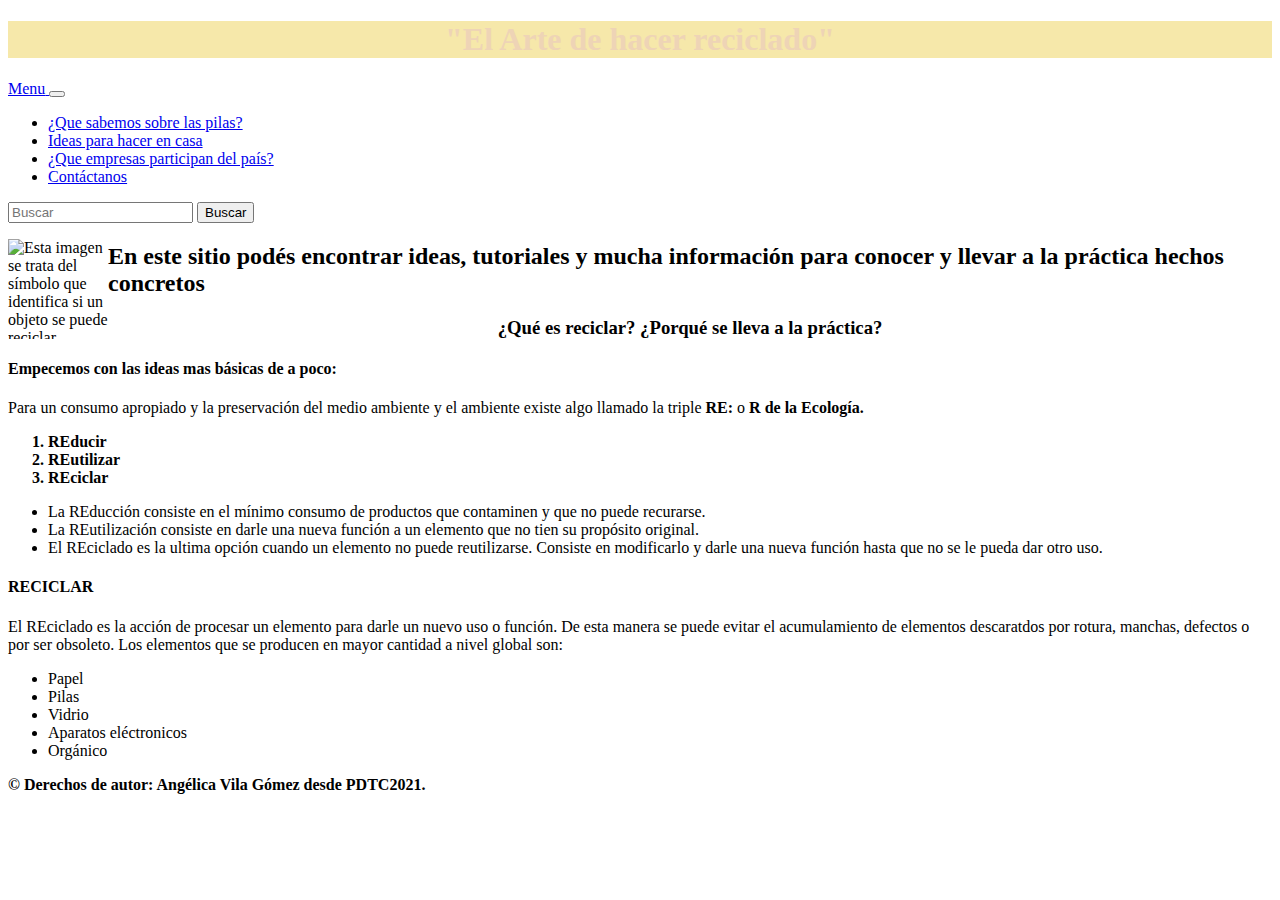
==== index.html @ 222fbc62 "Add files via upload" ====
<!DOCTYPE html>
<html lang="es">
<head>
    <meta charset="UTF-8">
    <meta name="viewport" content="width=device-width, 
     initial-scale=1.0">
    <link rel="shortcut icon" href="recycle-solid.svg" >
    <link rel="STYLESHEET" href="css/estilos.css"> 
    <title> El Arte de hacer reciclado</title>
        <div style="background-color: rgb(246, 232, 170); color:rgb(238, 212, 182); text-align: center;"><h1>"El Arte de hacer reciclado"</h1></div>
        
    <link href="https://cdn.jsdelivr.net/npm/bootstrap@5.0.0-beta1/dist/css/bootstrap.min.css" rel="stylesheet" integrity="sha384-giJF6kkoqNQ00vy+HMDP7azOuL0xtbfIcaT9wjKHr8RbDVddVHyTfAAsrekwKmP1" crossorigin="anonymous">
    <link rel="STYLESHEET" href="css/estilos.css">
    <script type="text/javascript" src="js/aviso.js"></script>
    <script src="https://cdn.jsdelivr.net/npm/bootstrap@5.0.0-beta1/dist/js/bootstrap.bundle.min.js" integrity="sha384-ygbV9kiqUc6oa4msXn9868pTtWMgiQaeYH7/t7LECLbyPA2x65Kgf80OJFdroafW" crossorigin="anonymous"></script>
    
    
</head>

    
<body>

<div class="container-fluid">
                  
       <header> <!-- encabezado --> 
        <nav class="navbar navbar-expand-md navbar-dark fixed-top bg-dark" id="hiperv">
          <a class="navbar-brand" href="#">
            <font style="vertical-align: inherit;">
              <font style="vertical-align: inherit;">Menu</font>
            </font>
          </a>
        <button class="navbar-toggler" type="button" data-bs-toggle="collapse" data-bs-target="#navbarCollapse" aria-controls="navbar-collapse" aria-expanded="true" aria-label="Navegacion de Palanca">
          <span class="navbar-toggler-icon"></span>
        </button>
        <div class="navbar-collapse collapse show" id="navbarcollapse" style>
          <ul class="navbar-nav me-auto mb-2 mb-md-0">
            <li class="nav-item">
              <a class="nav-link active" aria-current="page" href="pilas.html">
                <font style="vertical-align: inherit;">
                  <font style="vertical-align: inherit;">¿Que sabemos sobre las pilas?</font>
                </font>
              </a>
            </li>
            <li class="nav-item">
              <a class="nav-link active" aria-current="page" href="MisIdeas.html">
                <font style="vertical-align: inherit;">
                  <font style="vertical-align: inherit;">Ideas para hacer en casa</font>
                </font>
              </a>
            </li>
            <li class="nav-item">
              <a class="nav-link active" aria-current="page" href="Argentina.html">
                <font style="vertical-align: inherit;">
                  <font style="vertical-align: inherit;">¿Que empresas participan del país?</font>
                </font>
              </a>
            </li>
            <li class="nav-item">
              <a class="nav-link active" aria-current="page" href="Contacto.html">
                <font style="vertical-align: inherit;">
                  <font style="vertical-align: inherit;">Contáctanos</font>
                </font>
              </a>
            </li>
          </ul>
          <form class="d-flex">
            <input class="form-control me-2" type="search" placeholder="Buscar" aria-label="Buscar">
            <button class="btn btn-outline-success" type="submit">
              <font style="vertical-align: inherit;">
                <font style="vertical-align: inherit;">Buscar</font>
              </font>
            </button>
          </form>
        </div>
        </nav>
        

<!-- 
          </a>href="pilas.html">¿Que sabemos sobre las pilas? </a>
          <li><a href="Argentina.html">¿Que hacemos en nuestro país?</a></li>
          <li><a href="Ideas.html">Algunas ideas para hacer en casa</a></li>
          <li><a href="Contacto.html">Contáctanos</a></li>
          
        </ul> -->
        <!-- <nav class="navbar navbar-expand-lg navbar-dark bg-dark"> 
              <a class="navbar-brand" href="#">
                <img class="img-thumbnail" src="eye-regular.svg"width="150px" align="static" alt="ojo logo">
              </a>
              <button class="navbar-toggler" type="button" data-toggle="collapse" data-target="#navbarSupportedContent" aria-controls="navbarSupportedContent" aria-expanded="false" aria-label="Toggle navigation">
                <span class="navbar-toggler-icon"></span>
              </button>
              <div class="collapse navbar-collapse" id="navbarSupportedContent">
                <ul class="navbar-nav ml-auto">
                  <li class="nav-item">
                    <a class="nav-link" href="Contacto.html">Contacto</a>
                  </li>
                  <li class="nav-item dropdown">
                    <a class="nav-link dropdown-toggle" href="#" id="navbarDropdown1" role="button" data-toggle="dropdown" aria-haspopup="true" aria-expanded="false">
                    Menú
                    </a>
                    <div class="dropdown-menu" aria-labelledby="navbarDropdown1">
                      <li><a class="dropdown-item" href="pilas.html">¿Qué sabemos de las pilas?</a>
                      <div class="dropdown-divider"></div></li>
                      <li><a class="dropdown-item" href="Ideas.html">¿Qué podemos hacer?</a>
                      <div class="dropdown-divider"></div></li>
                      <li><a class="dropdown-item" href="Argentina.html">¿Qué empresas participan del reciclado?</a></li>
                    </div>
                  </li>
                  
                  
                </ul>
              </div>
            </div>
          </navbar> -->

            <p><img src="img/logoR.jpg "class="img-thumbnail " align="left" width="100" height="100" alt="Esta imagen se trata del símbolo que identifica si un objeto se puede reciclar. "></p>
            <h2>En este sitio podés encontrar ideas, tutoriales y mucha información para conocer y llevar a la práctica hechos concretos</h2>
                        
       </header>

    <section>
        <!-- <style>
            .centrado{text-align:center;border:1px dotted #000; padding:8px;}
		    div{width:80%;border:1px dotted #f00;padding:8px;margin:auto;}
		    center{margin:16px 0;}
            </style> -->
           
          <h3 align="center" > ¿Qué es reciclar? ¿Porqué se lleva a la práctica? </h3>
           

        <article>
            <h4>Empecemos con las ideas mas básicas de a poco:</h4>
            <p>Para un consumo apropiado y la preservación del medio ambiente y el ambiente existe algo llamado  la triple <strong>RE:</strong> o <strong>R de la Ecología.</strong>
            </p>
                <ol><strong>

                    <li>REducir</li>
                    <li>REutilizar</li>
                    <li>REciclar</li></strong>
                    </ol>
                
                <ul>
                    <li>La REducción consiste en el mínimo consumo de productos que contaminen y que no puede recurarse.</li>
                    <li>La REutilización consiste en darle una nueva función a un elemento que no tien su propósito original.</li>
                    <li>El REciclado es la ultima opción cuando un elemento no puede reutilizarse. Consiste en modificarlo y darle una nueva función hasta que no se le pueda dar otro uso.</li>
                        

                </ul>   
            <h4>RECICLAR</h4>     
               
            <p> El REciclado es la acción de procesar un elemento para darle un nuevo uso o función. De esta manera se puede evitar el acumulamiento de elementos descaratdos por rotura, manchas, defectos o por ser obsoleto.

            Los elementos que se producen en mayor cantidad a nivel global son:
               

            </p>

             <!-- Lista desordenada -->
            <ul>
                <li> Papel</li>
                <li> Pilas</li>
                <li> Vidrio </li>
                <li>Aparatos eléctronicos</li>
                <li>Orgánico</li>

            </ul>

               
               

        </article>

           
    </section>

    </div>
    <script src="https://cdn.jsdelivr.net/npm/bootstrap@5.0.0-beta1/dist/js/bootstrap.bundle.min.js" integrity="sha384-ygbV9kiqUc6oa4msXn9868pTtWMgiQaeYH7/t7LECLbyPA2x65Kgf80OJFdroafW" crossorigin="anonymous"></script>
    <script src="https://cdn.jsdelivr.net/npm/@popperjs/core@2.5.4/dist/umd/popper.min.js" integrity="sha384-q2kxQ16AaE6UbzuKqyBE9/u/KzioAlnx2maXQHiDX9d4/zp8Ok3f+M7DPm+Ib6IU" crossorigin="anonymous"></script>
    <script src="https://cdn.jsdelivr.net/npm/bootstrap@5.0.0-beta1/dist/js/bootstrap.min.js" integrity="sha384-pQQkAEnwaBkjpqZ8RU1fF1AKtTcHJwFl3pblpTlHXybJjHpMYo79HY3hIi4NKxyj" crossorigin="anonymous"></script>
</body>

       <!-- Pie de página -->
       <footer>
        <p><strong> &copy; Derechos de autor: Angélica Vila Gómez desde PDTC2021.</strong></p>
       </footer>








</html>
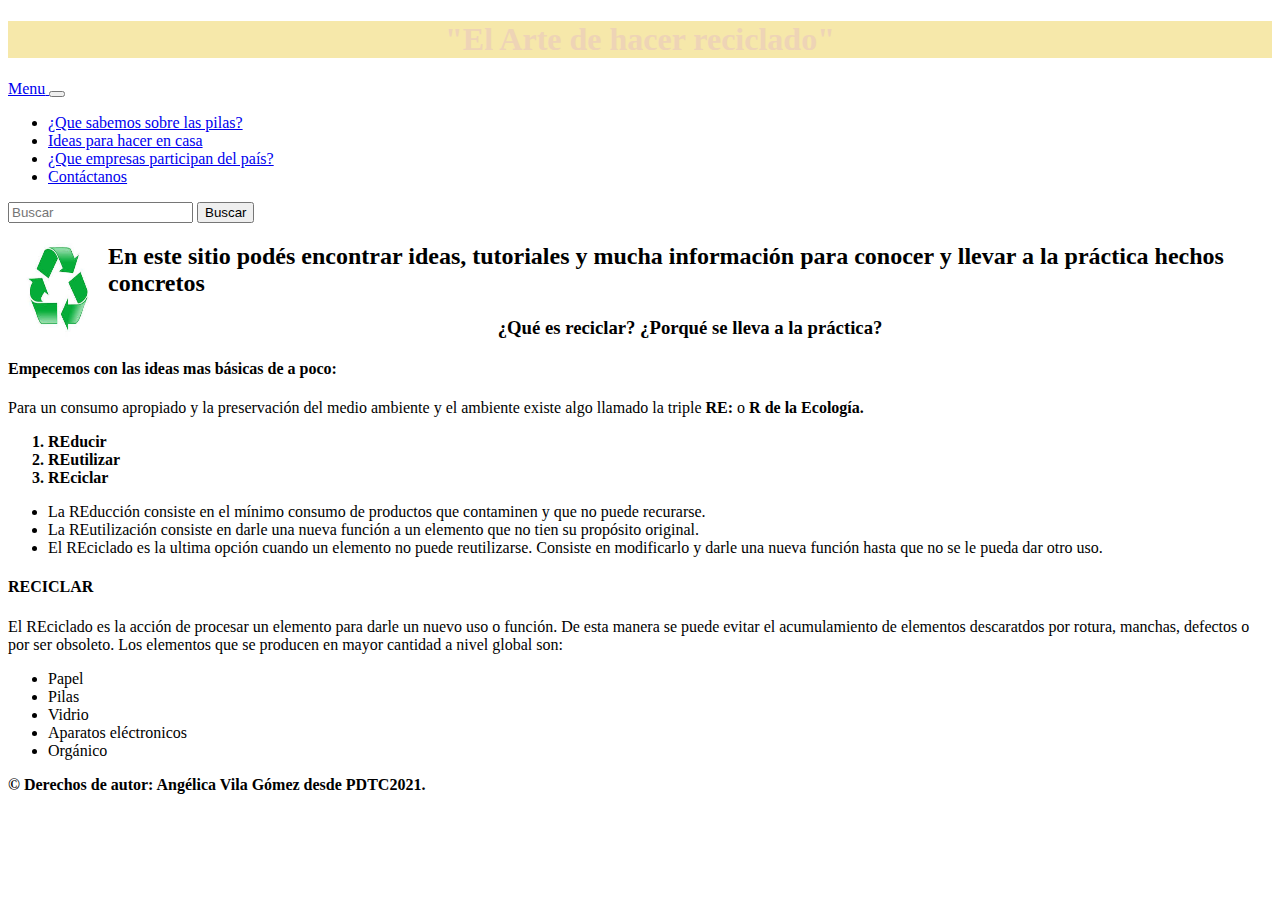
==== commit 93e5afca: "Update index.html" ====
--- a/index.html
+++ b/index.html
@@ -5,7 +5,8 @@
     <meta name="viewport" content="width=device-width, 
      initial-scale=1.0">
     <link rel="shortcut icon" href="recycle-solid.svg" >
-    <link rel="STYLESHEET" href="css/estilos.css"> 
+
+	<link rel="STYLESHEET" href="css.normalize.css">
     <title> El Arte de hacer reciclado</title>
         <div style="background-color: rgb(246, 232, 170); color:rgb(238, 212, 182); text-align: center;"><h1>"El Arte de hacer reciclado"</h1></div>
         
@@ -191,4 +192,4 @@
 
 
 
-</html>+</html>
